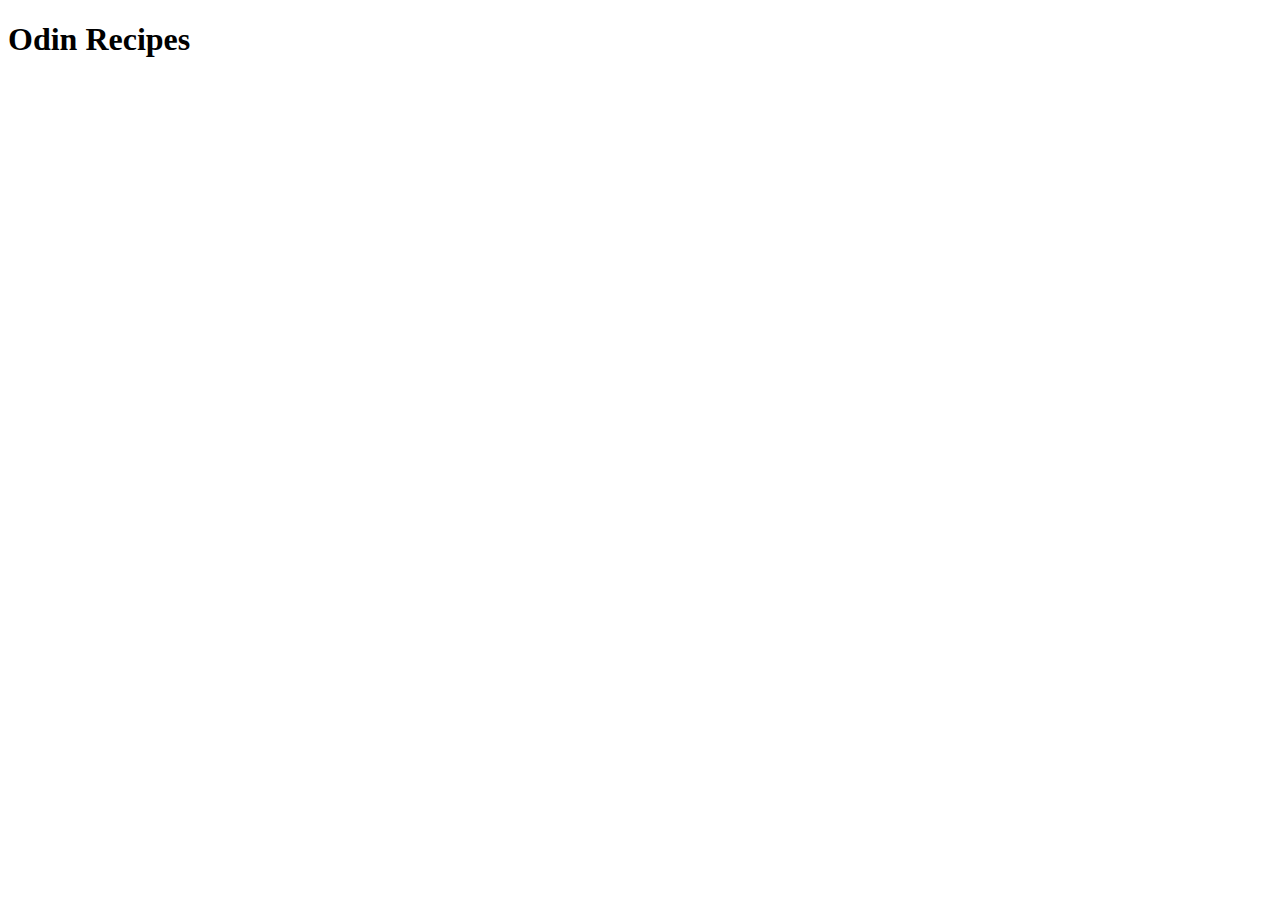
==== index.html @ fe16e907 "I've commited index.html aftermaking some changes" ====
<!DOCTYPE html>
<html lang="en">
<head>
    <meta charset="UTF-8">
    <meta http-equiv="X-UA-Compatible" content="IE=edge">
    <meta name="viewport" content="width=device-width, initial-scale=1.0">
    <title>Recipes</title>
</head>
    <h1>Odin Recipes</h1>

<body>
    
</body>
</html>
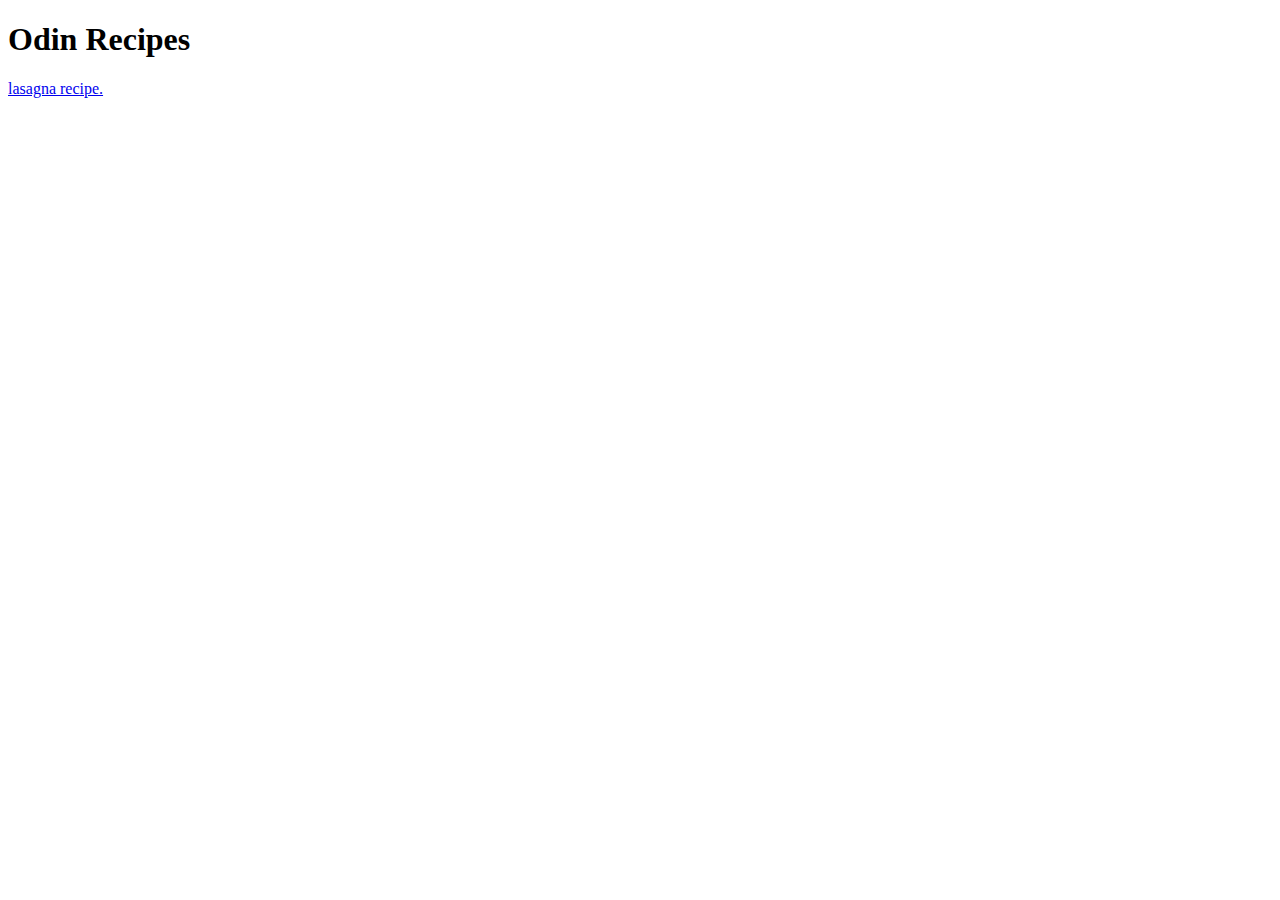
==== commit 9ca30f17: "Linked index.html to lasagna.html" ====
--- a/index.html
+++ b/index.html
@@ -7,7 +7,7 @@
     <title>Recipes</title>
 </head>
     <h1>Odin Recipes</h1>
-
+    <a href="/recipes/lasagna.html" target= "_blank">lasagna recipe.</a>
 <body>
     
 </body>
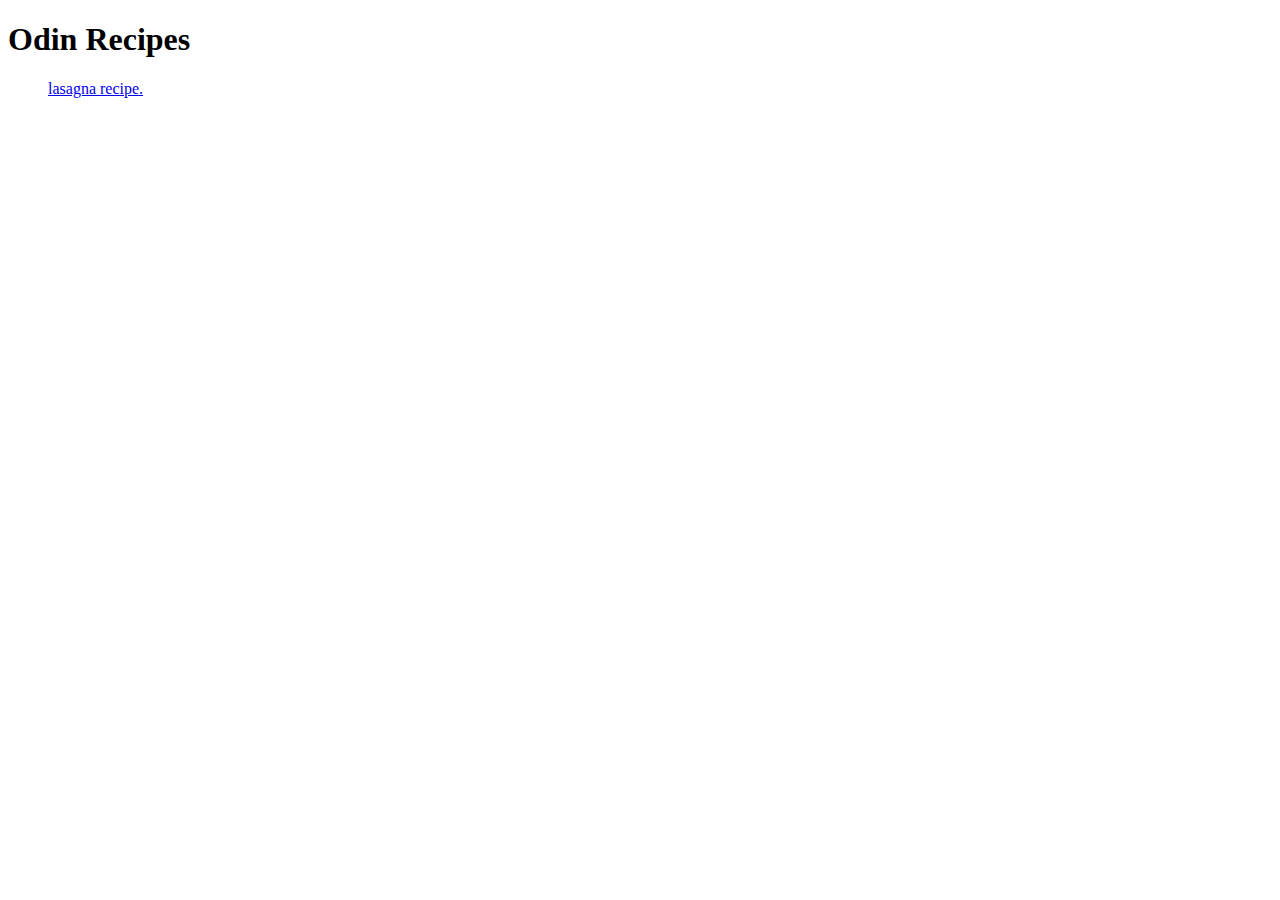
==== commit fdc60b40: "Added the list tags" ====
--- a/index.html
+++ b/index.html
@@ -7,7 +7,18 @@
     <title>Recipes</title>
 </head>
     <h1>Odin Recipes</h1>
-    <a href="/recipes/lasagna.html" target= "_blank">lasagna recipe.</a>
+    <li>
+        <ul>
+            <a href="/recipes/lasagna.html" target= "_blank">lasagna recipe.</a>
+
+        </ul>
+
+        <ul></ul>
+
+        <ul></ul>
+        
+    </li>
+    
 <body>
     
 </body>
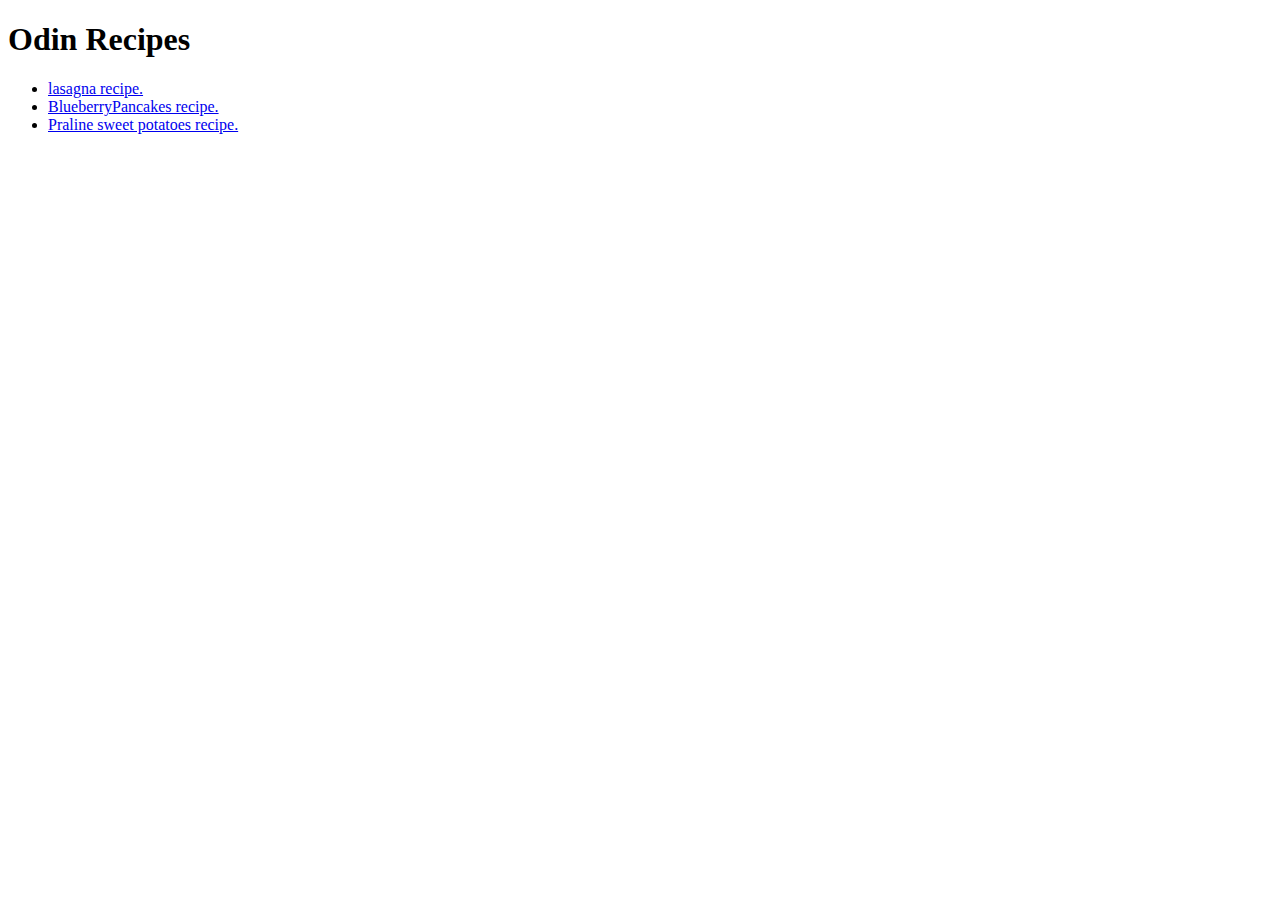
==== commit 76028494: "added links to the recipes in index.html" ====
--- a/index.html
+++ b/index.html
@@ -7,17 +7,14 @@
     <title>Recipes</title>
 </head>
     <h1>Odin Recipes</h1>
-    <li>
-        <ul>
-            <a href="/recipes/lasagna.html" target= "_blank">lasagna recipe.</a>
+    <ul>
+        <li><a href="./recipes/lasagna.html" target= "_blank">lasagna recipe.</a></li>
 
-        </ul>
+        <li><a href="./recipes/blueberryPancake.html" target= "_blank">BlueberryPancakes recipe.</a></li>
 
-        <ul></ul>
+        <li><a href="./recipes/sweetPotatoes.html" target= "_blank">Praline sweet potatoes recipe.</a></li>
 
-        <ul></ul>
-        
-    </li>
+    </ul>
     
 <body>
     
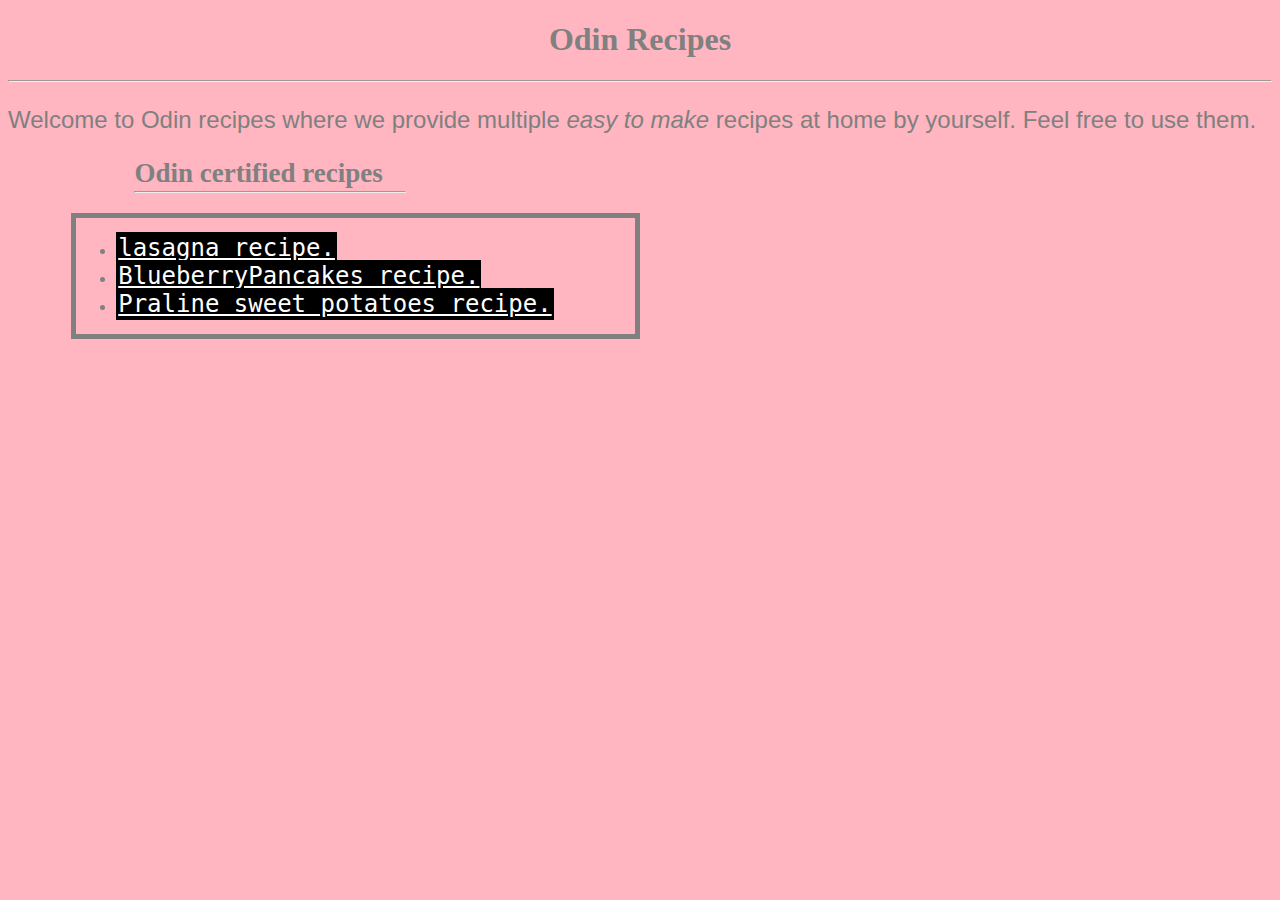
==== commit 1524e617: "Created style.css to add css to index.html" ====
--- a/index.html
+++ b/index.html
@@ -4,19 +4,26 @@
     <meta charset="UTF-8">
     <meta http-equiv="X-UA-Compatible" content="IE=edge">
     <meta name="viewport" content="width=device-width, initial-scale=1.0">
+    <link rel="stylesheet" href="style.css" type="text/css">
     <title>Recipes</title>
 </head>
-    <h1>Odin Recipes</h1>
+    <h1 class="heading">Odin Recipes</h1>
+    <hr>
+    <p class="introduction">Welcome to Odin recipes where we provide multiple <em>easy to make</em> recipes at home by yourself. Feel free to use them.</p>
+    <h2 class="subheading">Odin certified recipes</h2>
+    <hr class="rule">
+    <div class="list">
     <ul>
-        <li><a href="./recipes/lasagna.html" target= "_blank">lasagna recipe.</a></li>
+	<li><a class="lstyle" href="./recipes/lasagna.html" target= "_blank">lasagna recipe.</a></li>
 
-        <li><a href="./recipes/blueberryPancake.html" target= "_blank">BlueberryPancakes recipe.</a></li>
+        <li><a class="lstyle" href="./recipes/blueberryPancake.html" target= "_blank">BlueberryPancakes recipe.</a></li>
 
-        <li><a href="./recipes/sweetPotatoes.html" target= "_blank">Praline sweet potatoes recipe.</a></li>
+        <li><a class="lstyle" href="./recipes/sweetPotatoes.html" target= "_blank">Praline sweet potatoes recipe.</a></li>
 
     </ul>
+    </div>
     
 <body>
     
 </body>
-</html>+</html>
--- a/style.css
+++ b/style.css
@@ -0,0 +1,47 @@
+body{
+	color:grey;
+	background-color:lightpink;
+	font-family:"helvetica",sans-serif;
+}
+
+.heading{
+	font-size:32px;
+	font-family:"Time new roman", serif;
+	font-weight: bolder;
+	text-align: center;
+}
+
+.introduction{
+	font-size:24px;
+}
+
+.subheading{
+	font-size:27px;
+	font-family:serif;
+	font-weight:bolder;
+	margin-left: 10%;
+}
+
+.list{
+	color:grey;
+	border:5px solid grey;
+	margin-left:5%;
+	margin-right: 50%;
+	box-sizing: border-box;
+}
+
+.rule{
+	margin-left:10%;
+	margin-right:68.5%;
+	margin-top:-20px;
+	margin-bottom:20px;
+}
+
+.lstyle{
+	color: white;
+	background-color: black;
+	padding:2px;
+	font-size:24px;
+	font-family: monospace;
+}
+
